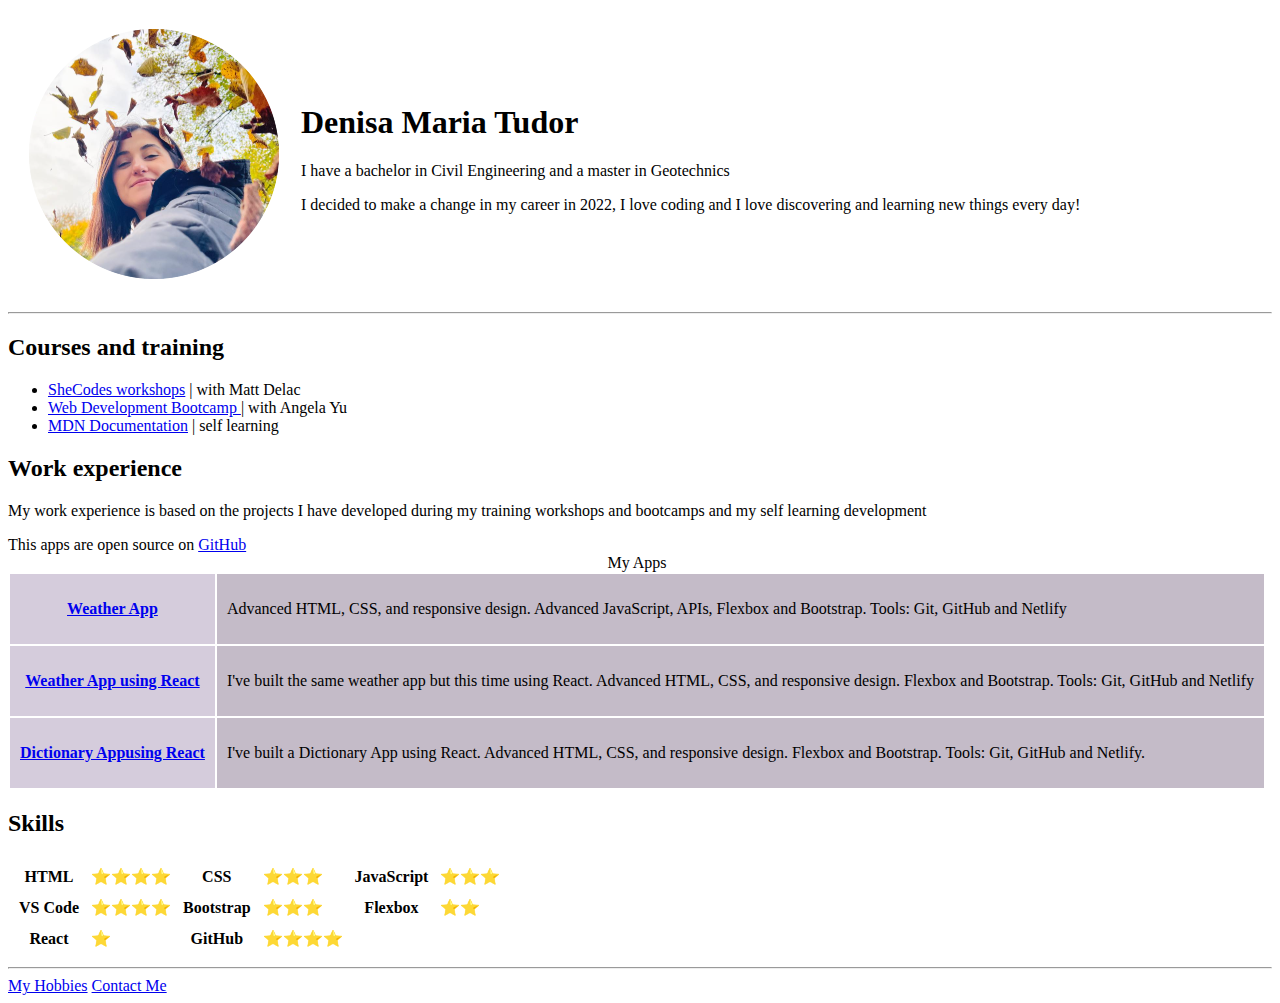
==== index.html @ b6989513 "cv website" ====
<!DOCTYPE html>
<html lang="en">
  <head>
    <meta charset="UTF-8" />
    <meta http-equiv="X-UA-Compatible" content="IE=edge" />
    <meta
      name="viewport"
      content="width=device-width, initial-scale=1.0" />
    <title>CV</title>
  </head>
  <body>
    <table cellspacing="20">
      <td>
        <img
          srcset="denisa120.png 120w, denisa250.png 250w"
          sizes="(max-width:750px) 120px, 250px"
          src="denisa120.png"
          alt="Denisa's profile picture" />
      </td>
      <td>
        <h1>Denisa Maria Tudor</h1>
        <p>
          I have a bachelor in Civil Engineering and a
          master in Geotechnics
        </p>
        <p>
          I decided to make a change in my career in 2022, I
          love coding and I love discovering and learning
          new things every day!
        </p>
      </td>
    </table>
    <hr />
    <h2>Courses and training</h2>
    <ul>
      <li>
        <a href="https://www.shecodes.io/"
          >SheCodes workshops</a
        >
        | with Matt Delac
      </li>
      <li>
        <a
          href="https://www.udemy.com/course/the-complete-web-development-bootcamp/"
          >Web Development Bootcamp </a
        >| with Angela Yu
      </li>
      <li>
        <a href="https://developer.mozilla.org/en-US/"
          >MDN Documentation</a
        >
        | self learning
      </li>
    </ul>
    <h2>Work experience</h2>
    <p>
      My work experience is based on the projects I have
      developed during my training workshops and bootcamps
      and my self learning development
    </p>
    <table cellpadding="10">
      <caption>
        My Apps
      </caption>
      <colgroup>
        <col style="background-color: rgb(213, 204, 220)" />
        <col style="background-color: rgb(196, 187, 200)" />
      </colgroup>
      <tfoot>
        This apps are open source on
        <a
          href="https://github.com/TDenisaM?tab=repositories"
          >GitHub</a
        >
      </tfoot>
      <tbody>
        <tr>
          <th scope="row">
            <a
              href="https://blissful-aryabhata-01c077.netlify.app/"
              >Weather App</a
            >
          </th>
          <td>
            <p>
              Advanced HTML, CSS, and responsive design.
              Advanced JavaScript, APIs, Flexbox and
              Bootstrap. Tools: Git, GitHub and Netlify
            </p>
          </td>
        </tr>
        <tr>
          <th scope="row">
            <a
              href="https://fantastic-speculoos-c5d2bc.netlify.app/"
              >Weather App using React</a
            >
          </th>
          <td>
            <p>
              I've built the same weather app but this time
              using React. Advanced HTML, CSS, and
              responsive design. Flexbox and Bootstrap.
              Tools: Git, GitHub and Netlify
            </p>
          </td>
        </tr>
        <tr>
          <th scope="row">
            <a
              href="https://jazzy-pothos-61b570.netlify.app/"
              >Dictionary Appusing React</a
            >
          </th>
          <td>
            <p>
              I've built a Dictionary App using React.
              Advanced HTML, CSS, and responsive design.
              Flexbox and Bootstrap. Tools: Git, GitHub and
              Netlify.
            </p>
          </td>
        </tr>
      </tbody>
    </table>
    <h2>Skills</h2>
    <table cellspacing="10">
      <tr>
        <th scope="row">HTML</th>
        <td>⭐⭐⭐⭐</td>
        <th scope="row">CSS</th>
        <td>⭐⭐⭐</td>
        <th scope="row">JavaScript</th>
        <td>⭐⭐⭐</td>
      </tr>
      <tr>
        <th scope="row">VS Code</th>
        <td>⭐⭐⭐⭐</td>
        <th scope="row">Bootstrap</th>
        <td>⭐⭐⭐</td>
        <th scope="row">Flexbox</th>
        <td>⭐⭐</td>
      </tr>
      <tr>
        <th scope="row">React</th>
        <td>⭐</td>
        <th scope="row">GitHub</th>
        <td>⭐⭐⭐⭐</td>
      </tr>
    </table>
    <hr />
    <a href="hobbies.html">My Hobbies</a>
    <a href="contact-me.html">Contact Me</a>
  </body>
</html>
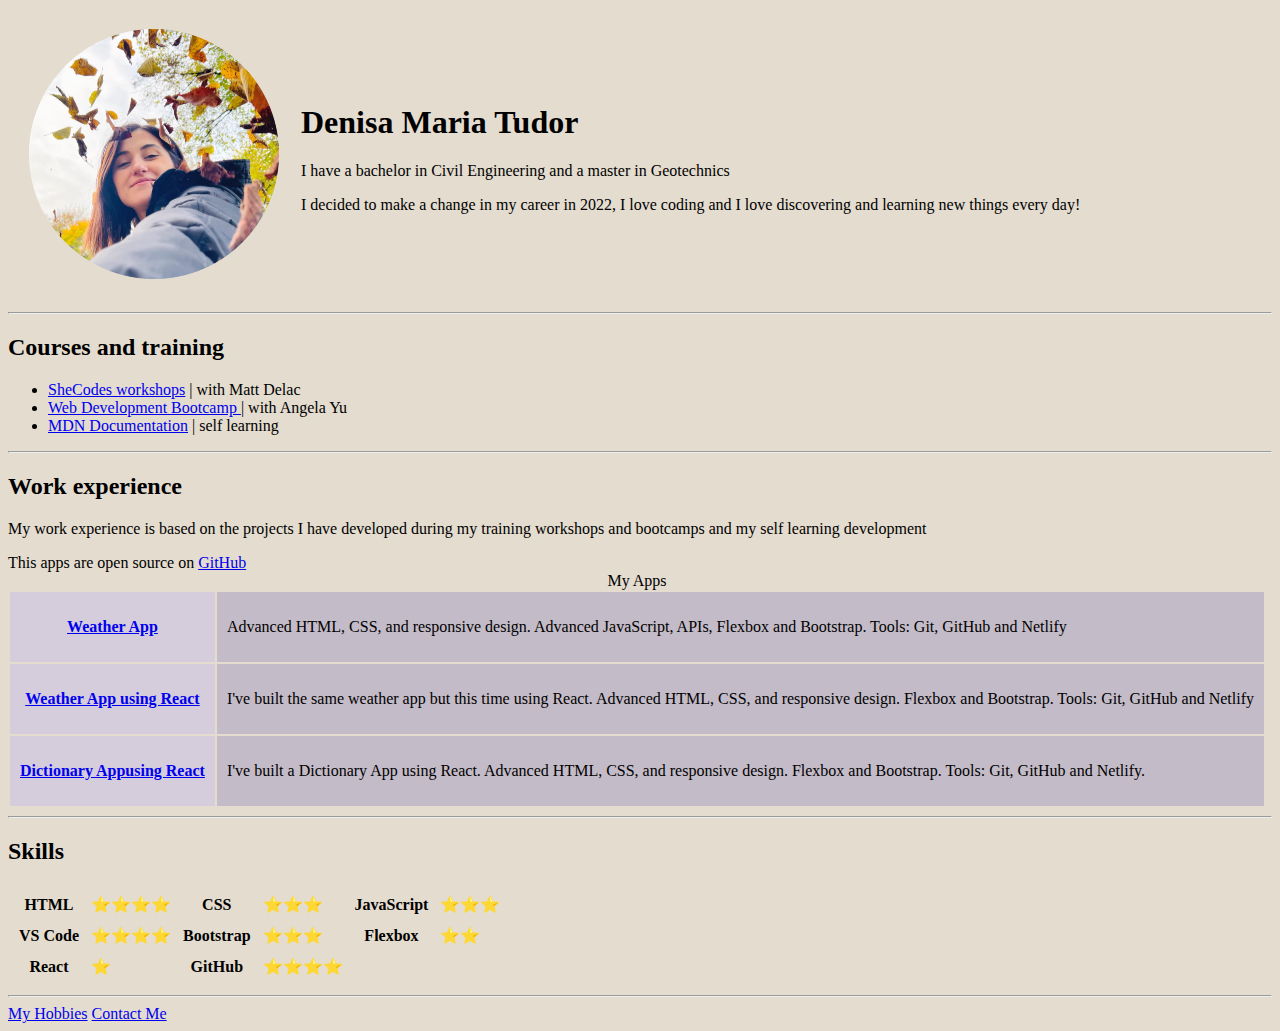
==== commit 48aaf313: "created a separate folder for images" ====
--- a/index.html
+++ b/index.html
@@ -8,13 +8,16 @@
       content="width=device-width, initial-scale=1.0" />
     <title>CV</title>
   </head>
-  <body>
+  <body style="background-color: #e4dccf">
     <table cellspacing="20">
       <td>
         <img
-          srcset="denisa120.png 120w, denisa250.png 250w"
+          srcset="
+            images/denisa120.png 120w,
+            images/denisa250.png 250w
+          "
           sizes="(max-width:750px) 120px, 250px"
-          src="denisa120.png"
+          src="images/denisa120.png"
           alt="Denisa's profile picture" />
       </td>
       <td>
@@ -52,6 +55,7 @@
         | self learning
       </li>
     </ul>
+    <hr />
     <h2>Work experience</h2>
     <p>
       My work experience is based on the projects I have
@@ -123,6 +127,7 @@
         </tr>
       </tbody>
     </table>
+    <hr />
     <h2>Skills</h2>
     <table cellspacing="10">
       <tr>
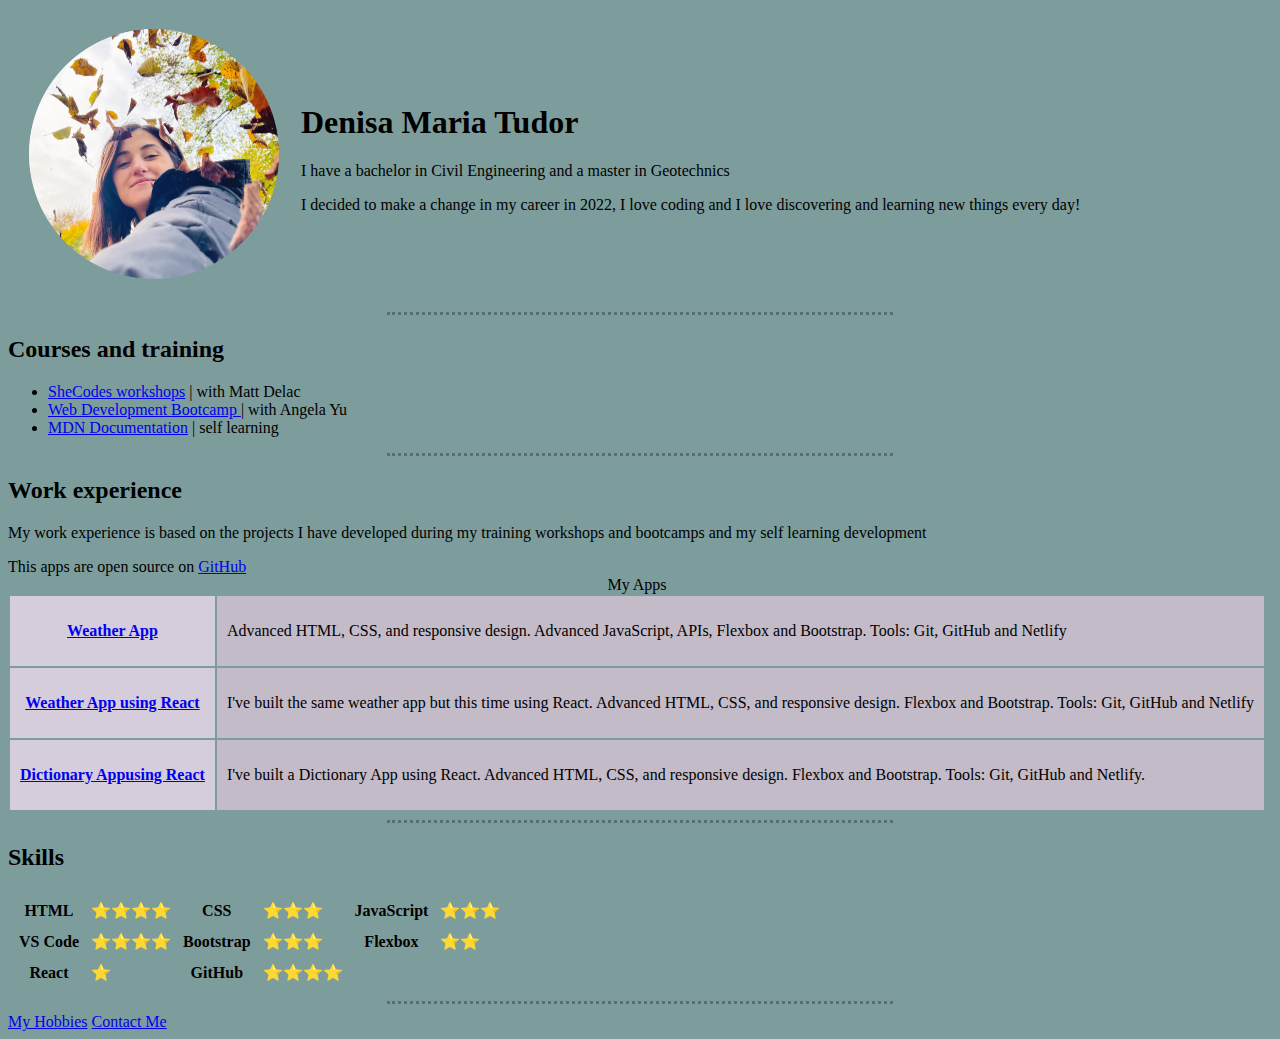
==== commit 3bf3de46: "adding css" ====
--- a/index.html
+++ b/index.html
@@ -6,9 +6,10 @@
     <meta
       name="viewport"
       content="width=device-width, initial-scale=1.0" />
+    <link rel="stylesheet" href="style.css" />
     <title>CV</title>
   </head>
-  <body style="background-color: #e4dccf">
+  <body>
     <table cellspacing="20">
       <td>
         <img
--- a/style.css
+++ b/style.css
@@ -0,0 +1,10 @@
+body {
+  background-color: #7d9d9c;
+}
+
+hr {
+  border: none;
+  border-top: 3px dotted #576f72;
+  height: 1px;
+  width: 40%;
+}
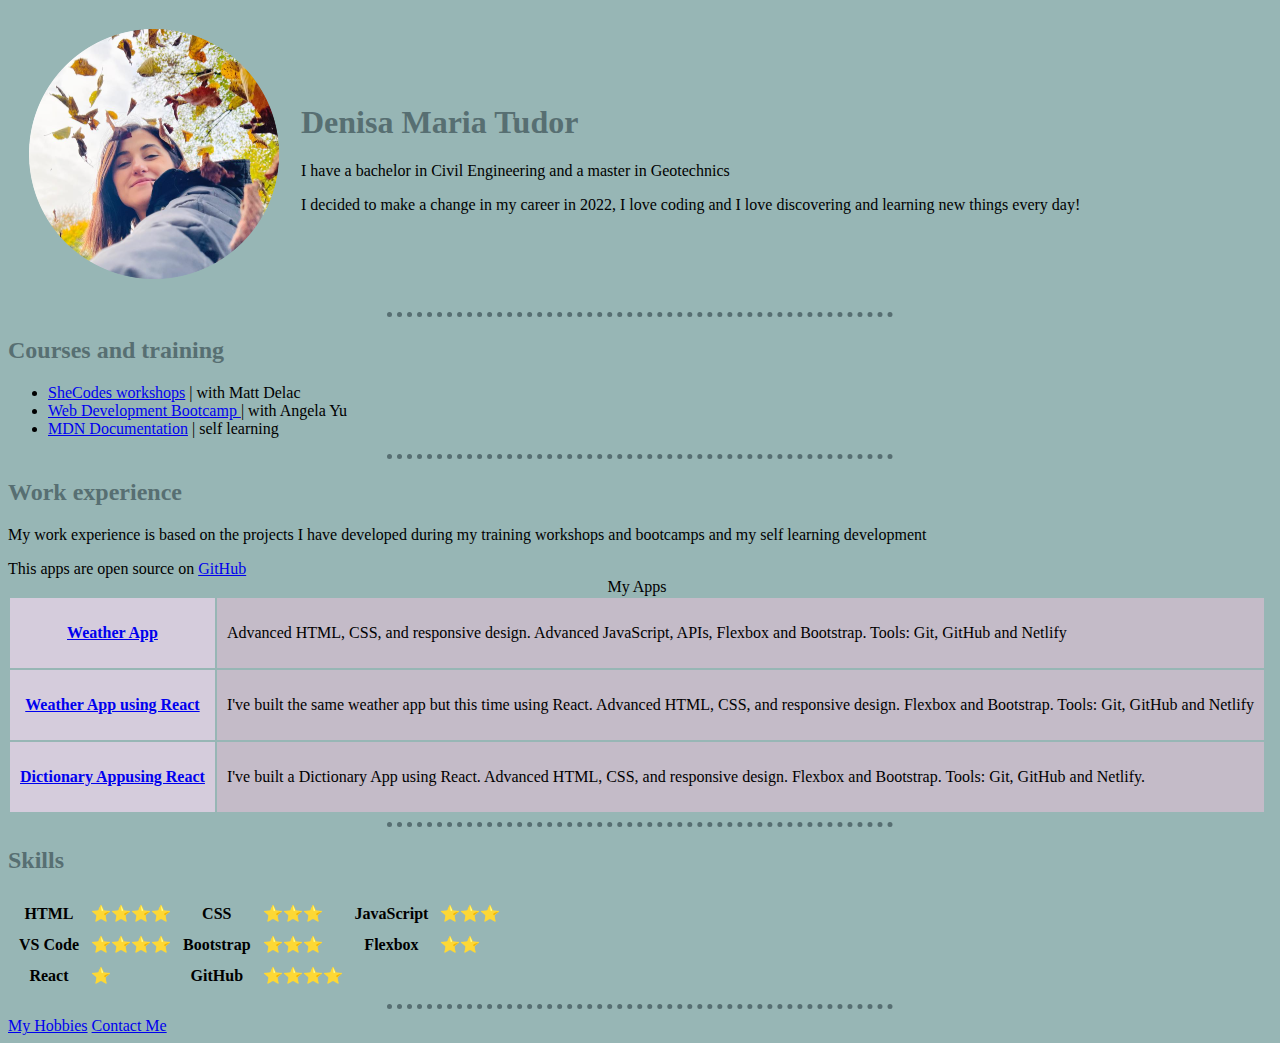
==== commit 7d52973f: "more css" ====
--- a/index.html
+++ b/index.html
@@ -6,7 +6,7 @@
     <meta
       name="viewport"
       content="width=device-width, initial-scale=1.0" />
-    <link rel="stylesheet" href="style.css" />
+    <link rel="stylesheet" href="css/styles.css" />
     <title>CV</title>
   </head>
   <body>
--- a/css/styles.css
+++ b/css/styles.css
@@ -0,0 +1,13 @@
+body {
+  background-color: #97b6b5;
+}
+
+hr {
+  border: none;
+  border-top: 5px dotted #576f72;
+  width: 40%;
+}
+h1,
+h2 {
+  color: #576f72;
+}
